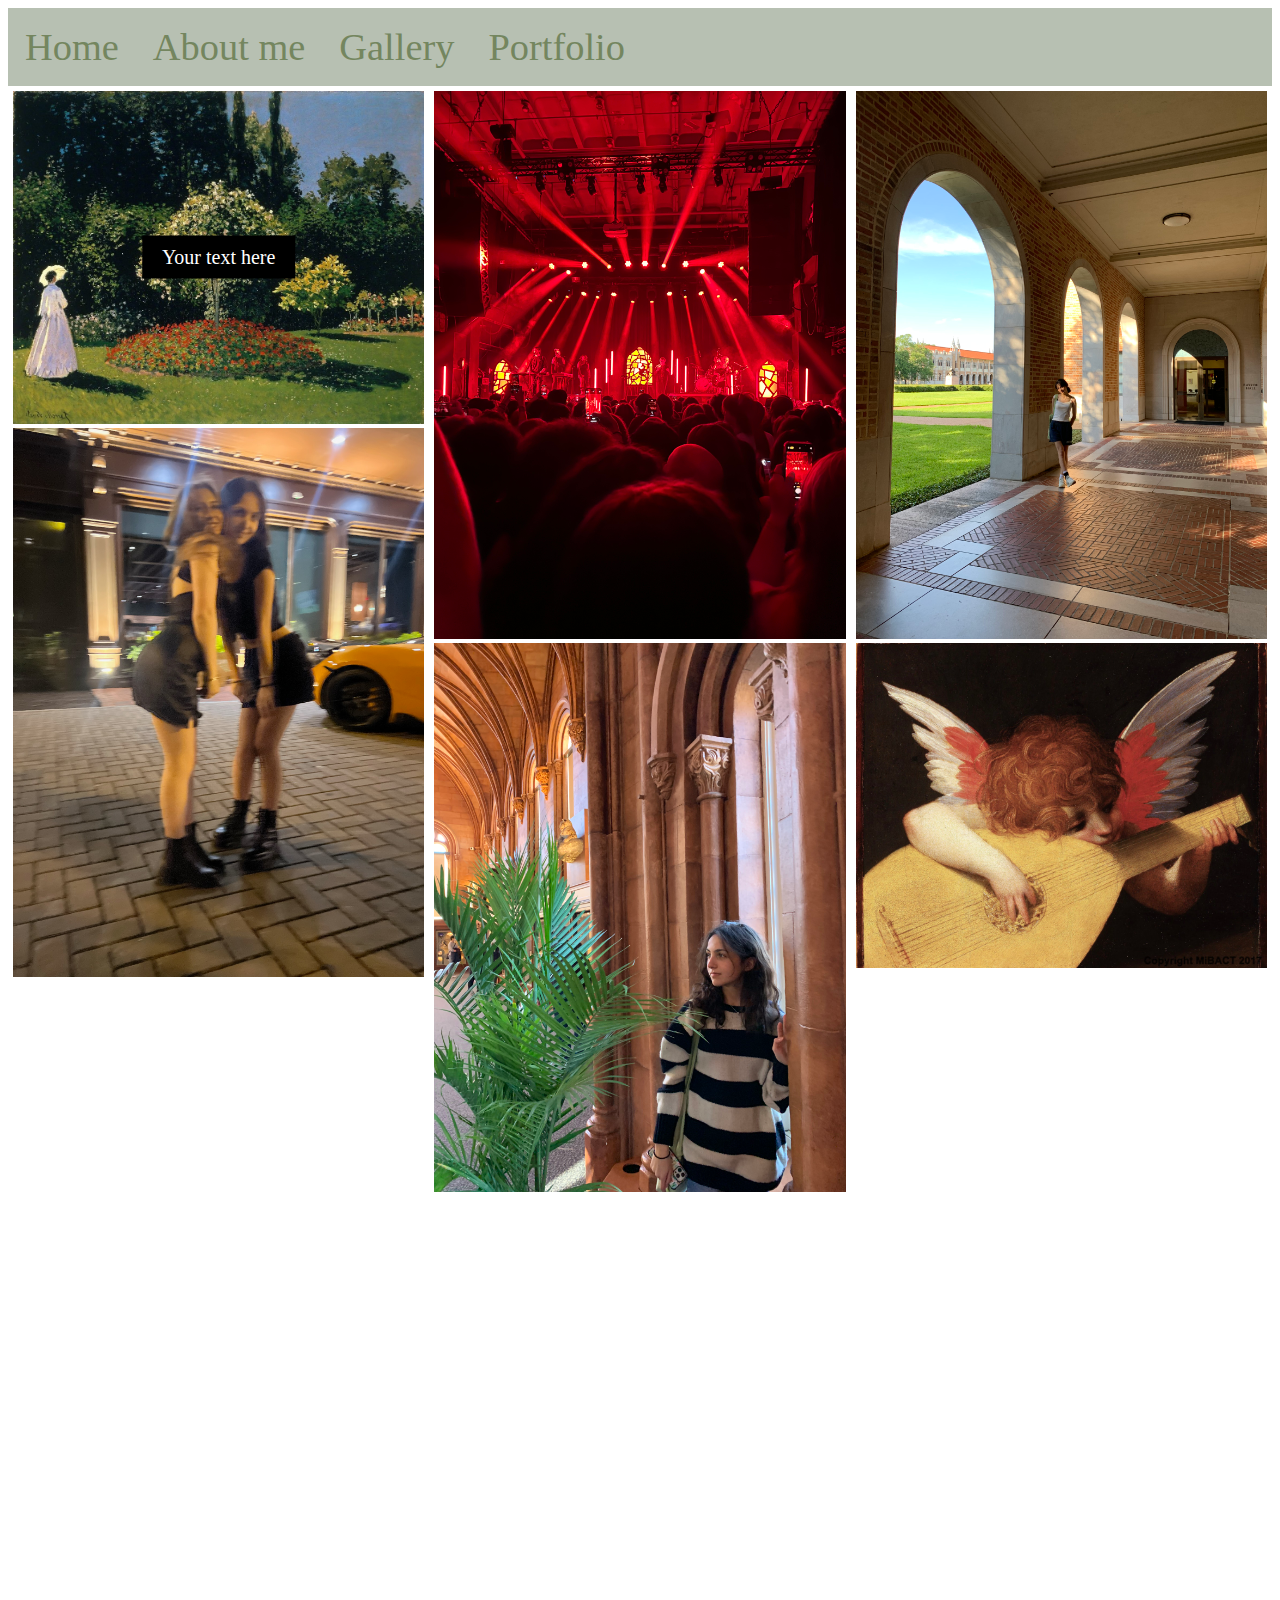
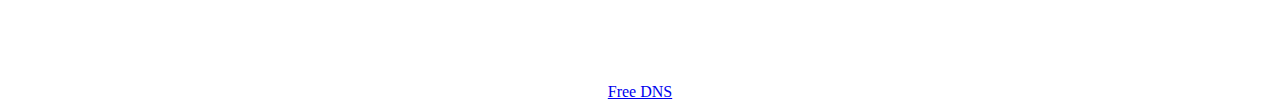
==== index.html @ dd1c7822 "vbn" ====
<!DOCTYPE html>
<html>

<head>
  <meta charset="utf-8">
<!--  <meta name="viewport" content="width=device-width">-->
<meta name="google-site-verification" content="R9GsUbm4EpXpgS44swhphmuprmvar0AnnXn3XSf61pc" />
  <title>Mary Dzhibladze</title>
  <link href="style.css" rel="stylesheet" type="text/css" />
  <body>
<div class="topnav">
    <a class="active" href="https://maryjee7.github.io/">Home</a>
    <a href="#aboutme">About me</a>
  <a href="#gallery">Gallery</a>
  <a href="#portfolio">Portfolio</a>
</div>

</head>

    <div class="row">
<div class="column">
 
  <div class="image-container">

    <img src="IMG_3676.JPG" class="image" style="width:100%">
    <div class="overlay-text">Your text here</div>
</div>
    

  <img src="IMG_0396.JPG" class="image"style="width:100%">

  </div>
  
  <div class="column">
    <img src="IMG_2329.jpeg" class="image"style="width:100%">
    <img src="IMG_3007.jpeg" class="image"style="width:100%">

</div>
  <div class="column">

  <img src="IMG_4204.jpeg" class="image"style="width:100%">
  <img src="IMG_8891.jpeg" class="image"style="width:100%"></div>

  </div>


  

</body>

<footer> <a href="https://freedns.afraid.org/" target="_blank">Free DNS</a>
</footer>
</html>
---- style.css ----
html {
  height: 100%;
  width: 100%;
}


h1{  margin: 30px;
font-family: arial;
text-align: center;
 }
 .container{height: 200px;
 position: relative}
.center {
  margin: 0;
  position: absolute;
  top: 50%;
  left: 50%;
  -ms-transform: translate(-50%, -50%);
  transform: translate(-50%, -50%);}
  footer{margin: 0;
  position: absolute;
  bottom: -90%;
  left: 50%;
  -ms-transform: translate(-50%, -50%);
  transform: translate(-50%, -50%);} 

.topnav{ background-color: #b7c0b2;
overflow: hidden;
  
}
.topnav a{color:#74865f;
          text-align: center;
          display: block;
          font-size:3vw;
          text-decoration: none;
          padding: 17px;
          float: left;
          margin: 0;
  font-family: 'Lucida Sans';
          
         }
.topnav a:hover{background-color:#cbd0c8;
                color:#2F4F4F;
               
                 
}
.topnav a:active{
  background-color:#506543;
  color:antiquewhite;}

.topnav .icon {
  display: none;
}

p1{font-family: 'Lucida Sans';
  
}



.row{

  display: flex;

 }
.column {
  flex: 33.33%;
  padding: 5px;
}




.image-container {
  position: relative;
  display: inline-block;
}

.image-container img {
  display: block;
  width: 100%;
  height: auto;
}

.overlay-text {
  position: absolute;
  top: 50%; 
  left: 50%; 
  transform: translate(-50%, -50%); 
  background-color: #000000; 
  color: #fff; 
  padding: 10px 20px; 
  font-size: 20px; 
  text-align: center;}
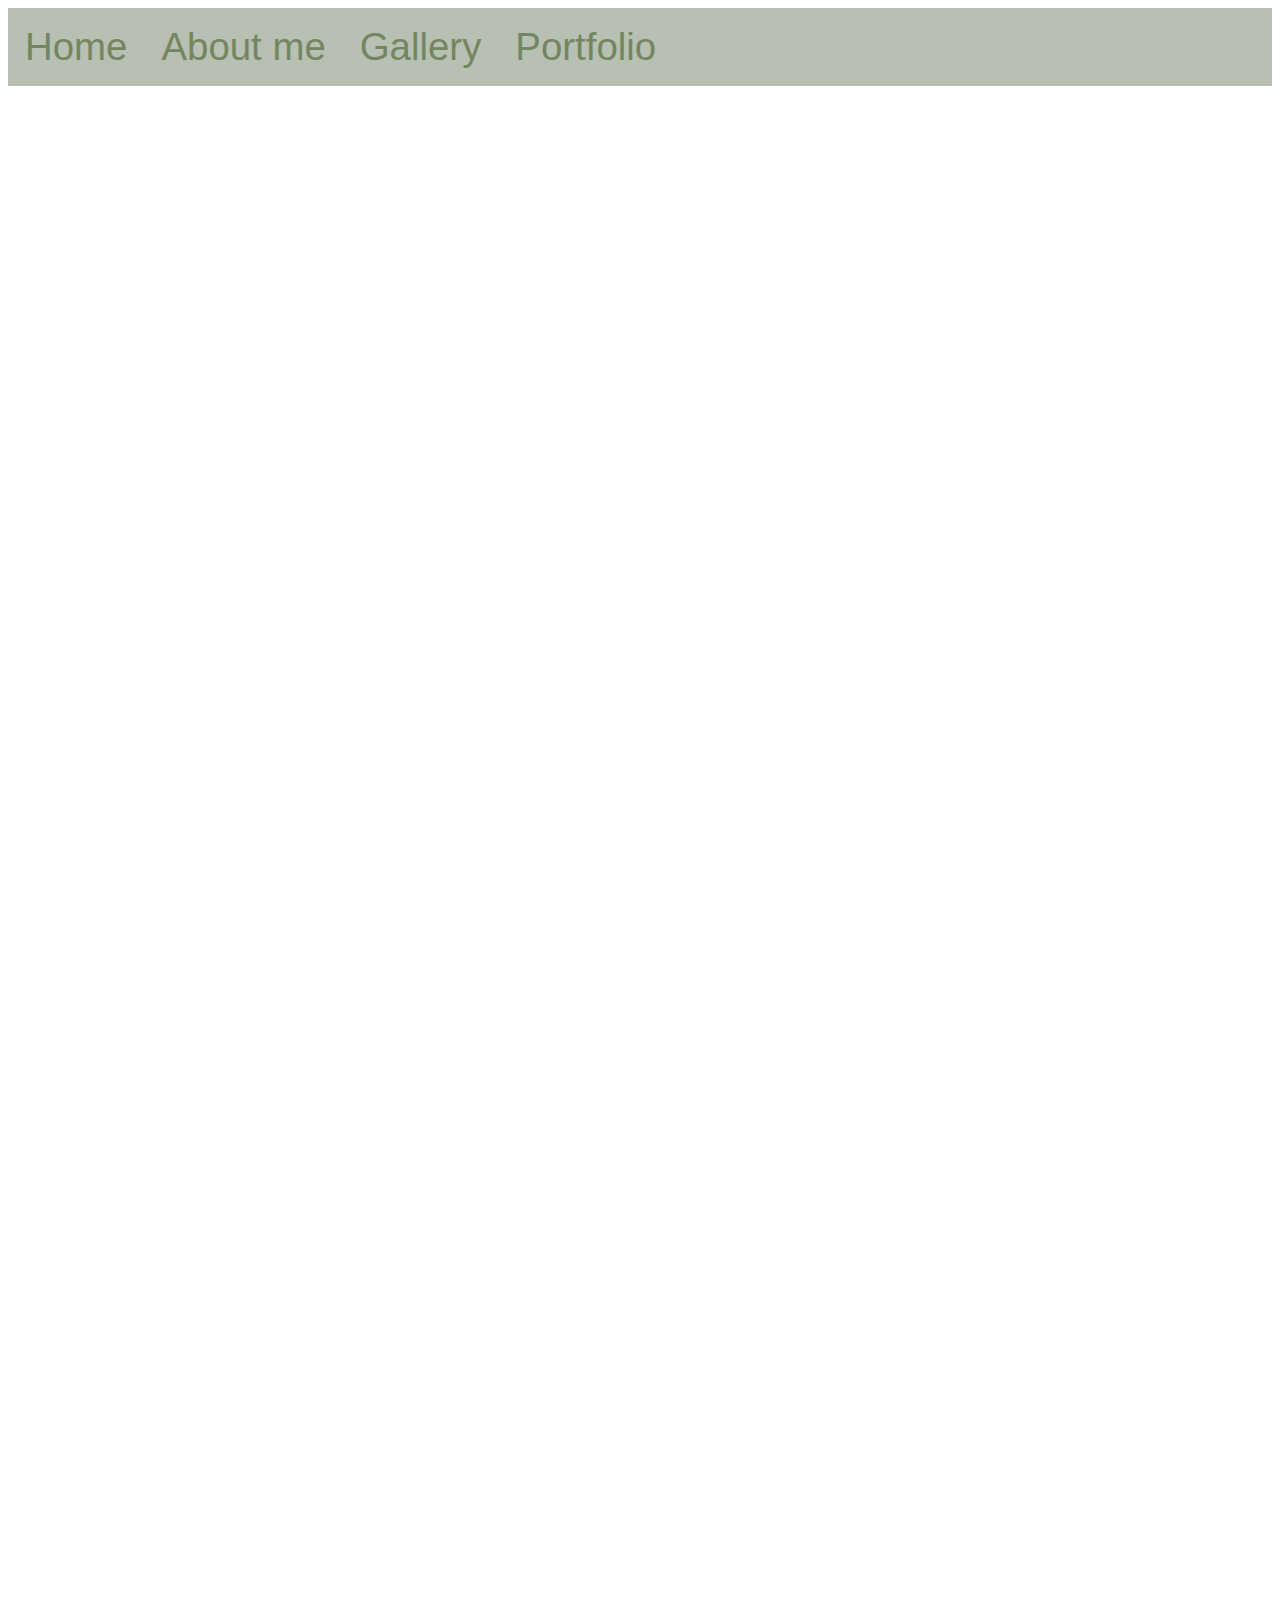
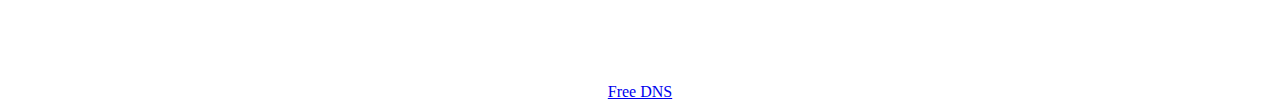
==== commit 6b6ddca4: "Update index.html" ====
--- a/index.html
+++ b/index.html
@@ -10,38 +10,12 @@
   <body>
 <div class="topnav">
     <a class="active" href="https://maryjee7.github.io/">Home</a>
-    <a href="#aboutme">About me</a>
-  <a href="#gallery">Gallery</a>
+    <a class="active" href="abtme.html">About me</a>
+  <a class="active" href="gallery.html">Gallery</a>
   <a href="#portfolio">Portfolio</a>
 </div>
 
 </head>
-
-    <div class="row">
-<div class="column">
- 
-  <div class="image-container">
-
-    <img src="IMG_3676.JPG" class="image" style="width:100%">
-    <div class="overlay-text">Your text here</div>
-</div>
-    
-
-  <img src="IMG_0396.JPG" class="image"style="width:100%">
-
-  </div>
-  
-  <div class="column">
-    <img src="IMG_2329.jpeg" class="image"style="width:100%">
-    <img src="IMG_3007.jpeg" class="image"style="width:100%">
-
-</div>
-  <div class="column">
-
-  <img src="IMG_4204.jpeg" class="image"style="width:100%">
-  <img src="IMG_8891.jpeg" class="image"style="width:100%"></div>
-
-  </div>
 
 
   
--- a/style.css
+++ b/style.css
@@ -5,7 +5,7 @@
 
 
 h1{  margin: 30px;
-font-family: arial;
+font-family: "Google Sans", Arial, sans-serif;
 text-align: center;
  }
  .container{height: 200px;
@@ -36,7 +36,7 @@
           padding: 17px;
           float: left;
           margin: 0;
-  font-family: 'Lucida Sans';
+  font-family: "Google Sans", Arial, sans-serif;
           
          }
 .topnav a:hover{background-color:#cbd0c8;
@@ -52,7 +52,7 @@
   display: none;
 }
 
-p1{font-family: 'Lucida Sans';
+p1{font-family: "Google Sans", Arial, sans-serif;
   
 }
 
@@ -91,4 +91,4 @@
   color: #fff; 
   padding: 10px 20px; 
   font-size: 20px; 
-  text-align: center;}+  text-align: center;}
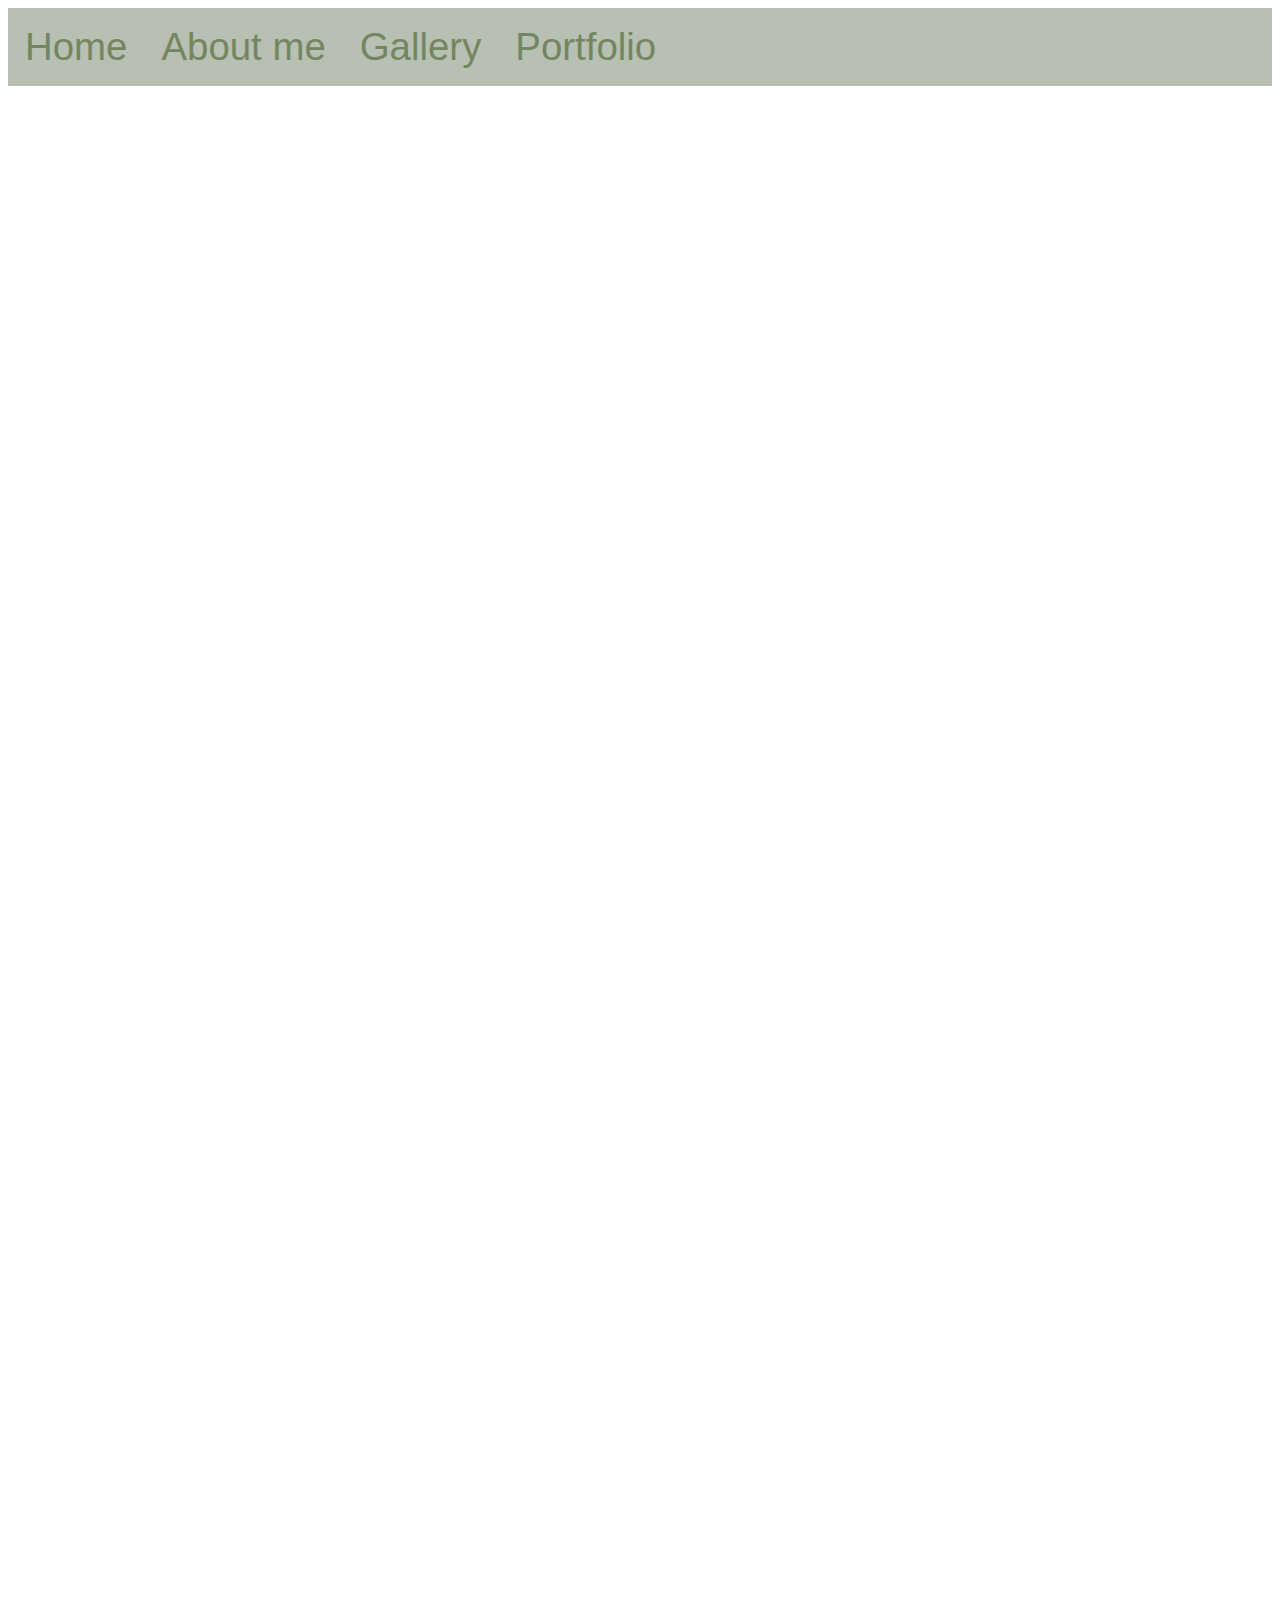
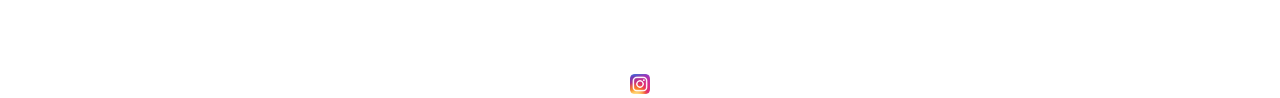
==== commit e0e4c8c3: "Update index.html" ====
--- a/index.html
+++ b/index.html
@@ -22,6 +22,6 @@
 
 </body>
 
-<footer> <a href="https://freedns.afraid.org/" target="_blank">Free DNS</a>
+<footer> <a href="https://www.instagram.com/maryjee_/"target="_blank"><img src ="instagram.jpeg"alt="Instagram" style="width:20px;height:20px;"></a>
 </footer>
 </html>
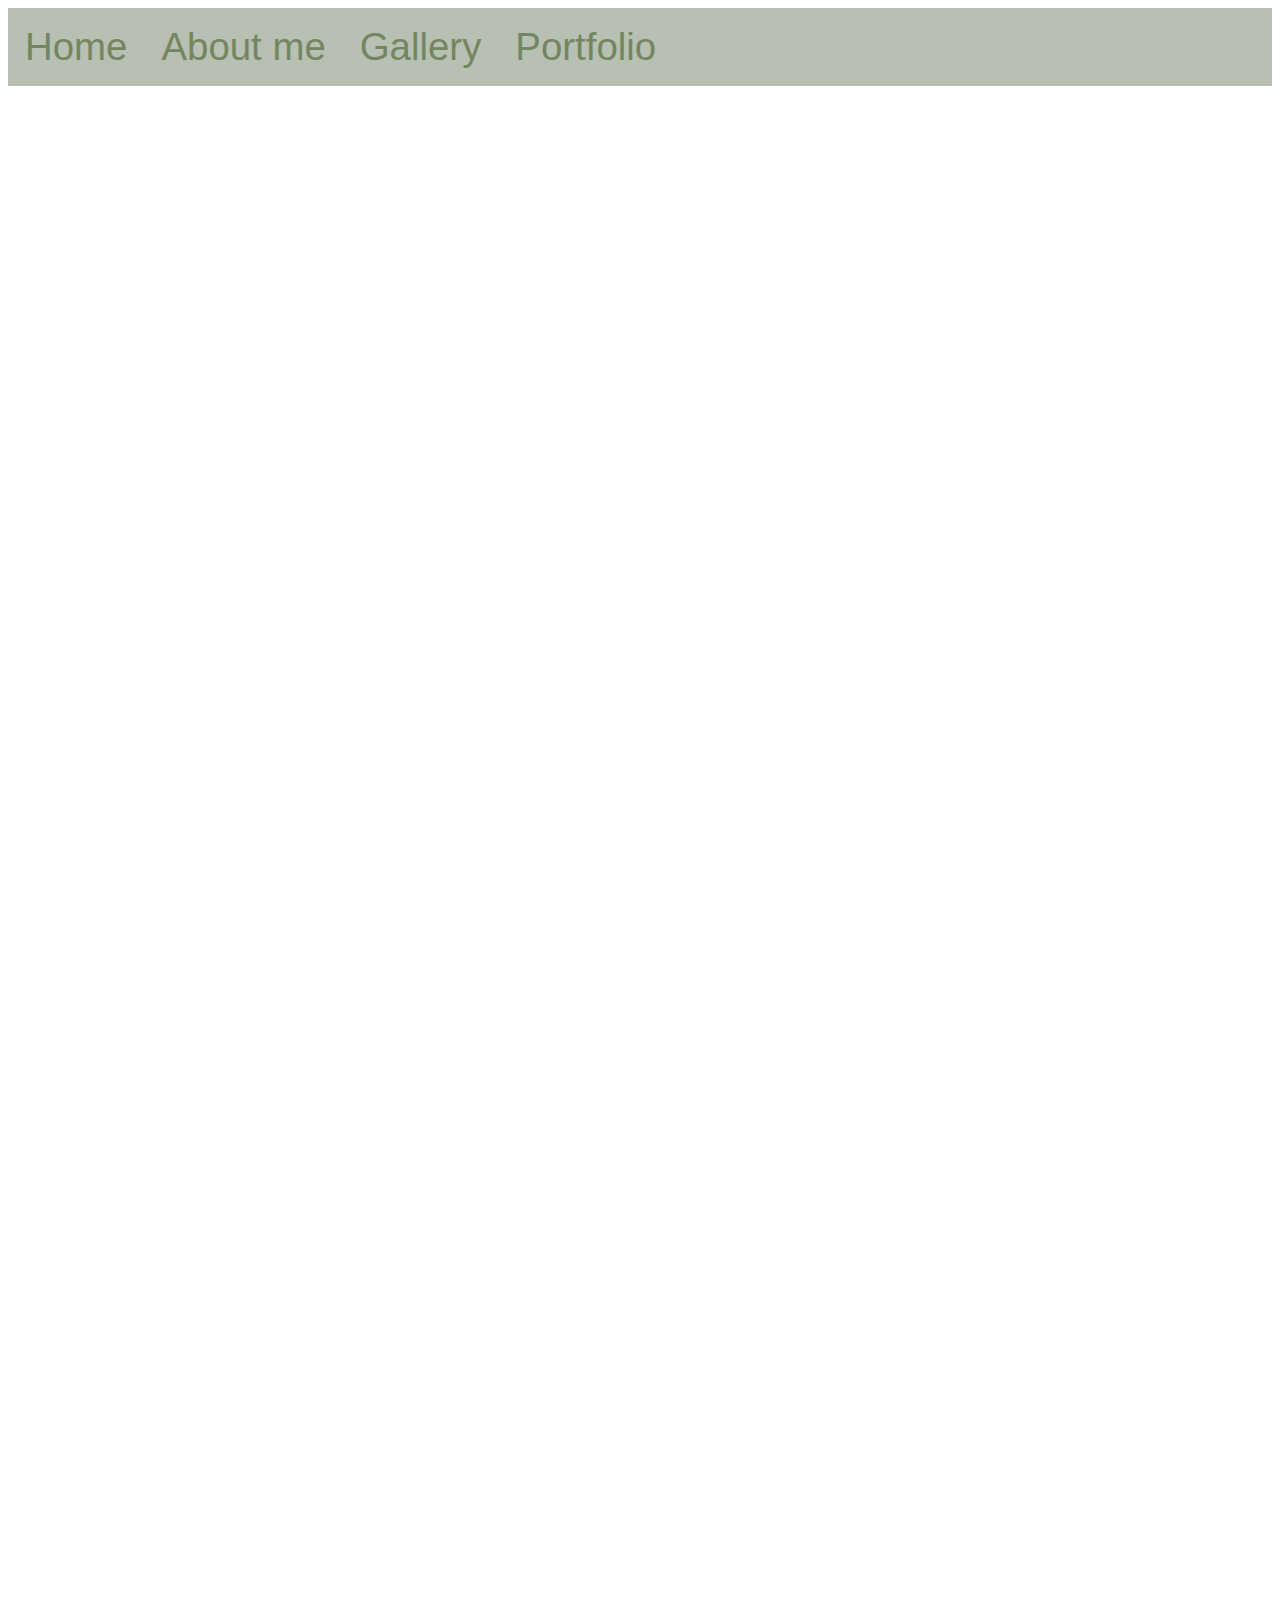
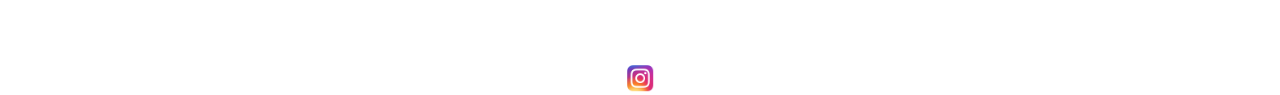
==== commit 5d8f36c4: "Update index.html" ====
--- a/index.html
+++ b/index.html
@@ -22,6 +22,6 @@
 
 </body>
 
-<footer> <a href="https://www.instagram.com/maryjee_/"target="_blank"><img src ="instagram.jpeg"alt="Instagram" style="width:20px;height:20px;"></a>
+<footer> <a href="https://www.instagram.com/maryjee_/"target="_blank"><img src ="instagram.jpeg"alt="Instagram" style="width:2vw;height:2vw;"></a>
 </footer>
 </html>
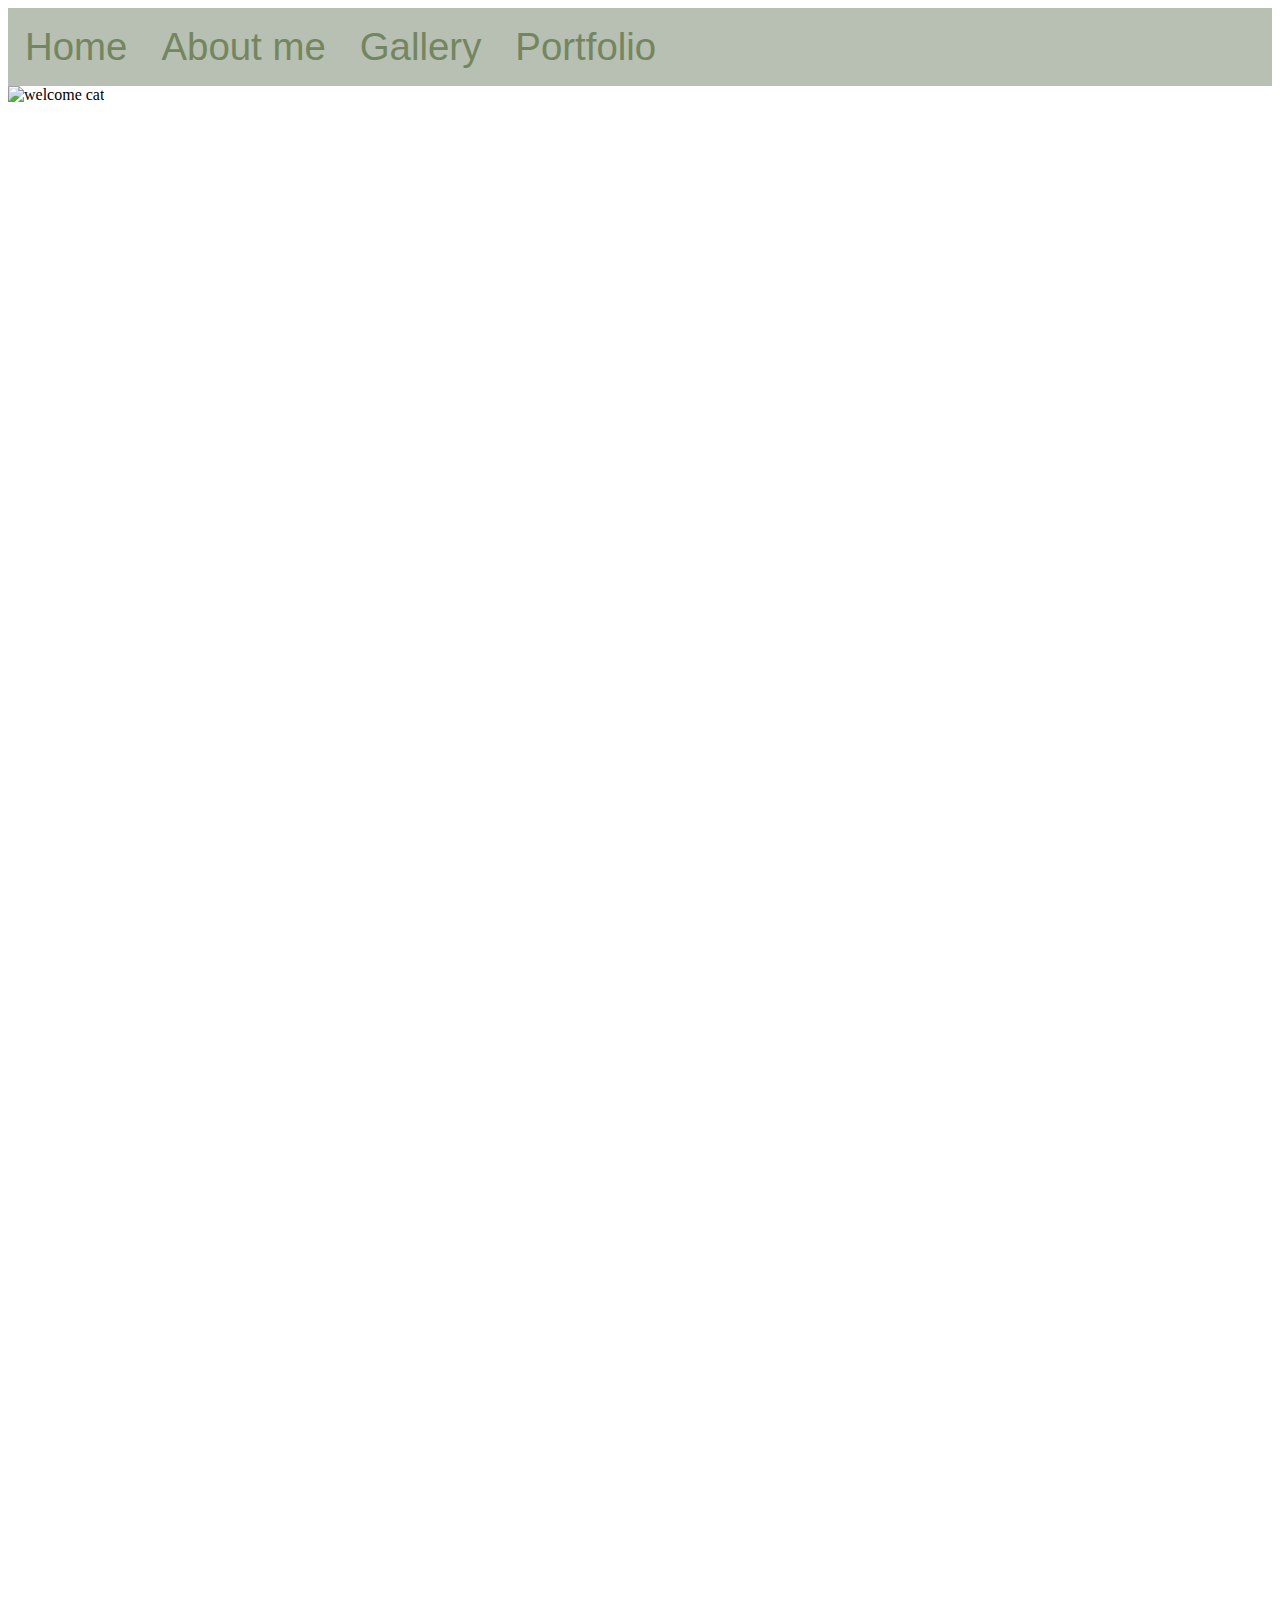
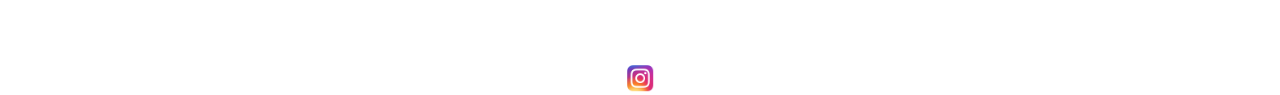
==== commit 17ec7e03: "Update index.html" ====
--- a/index.html
+++ b/index.html
@@ -16,12 +16,13 @@
 </div>
 
 </head>
+  
+    <img src="cat.jpeg"alt="welcome cat"style="width:10vw;height:10vw;">
 
 
   
 
 </body>
-
 <footer> <a href="https://www.instagram.com/maryjee_/"target="_blank"><img src ="instagram.jpeg"alt="Instagram" style="width:2vw;height:2vw;"></a>
 </footer>
 </html>
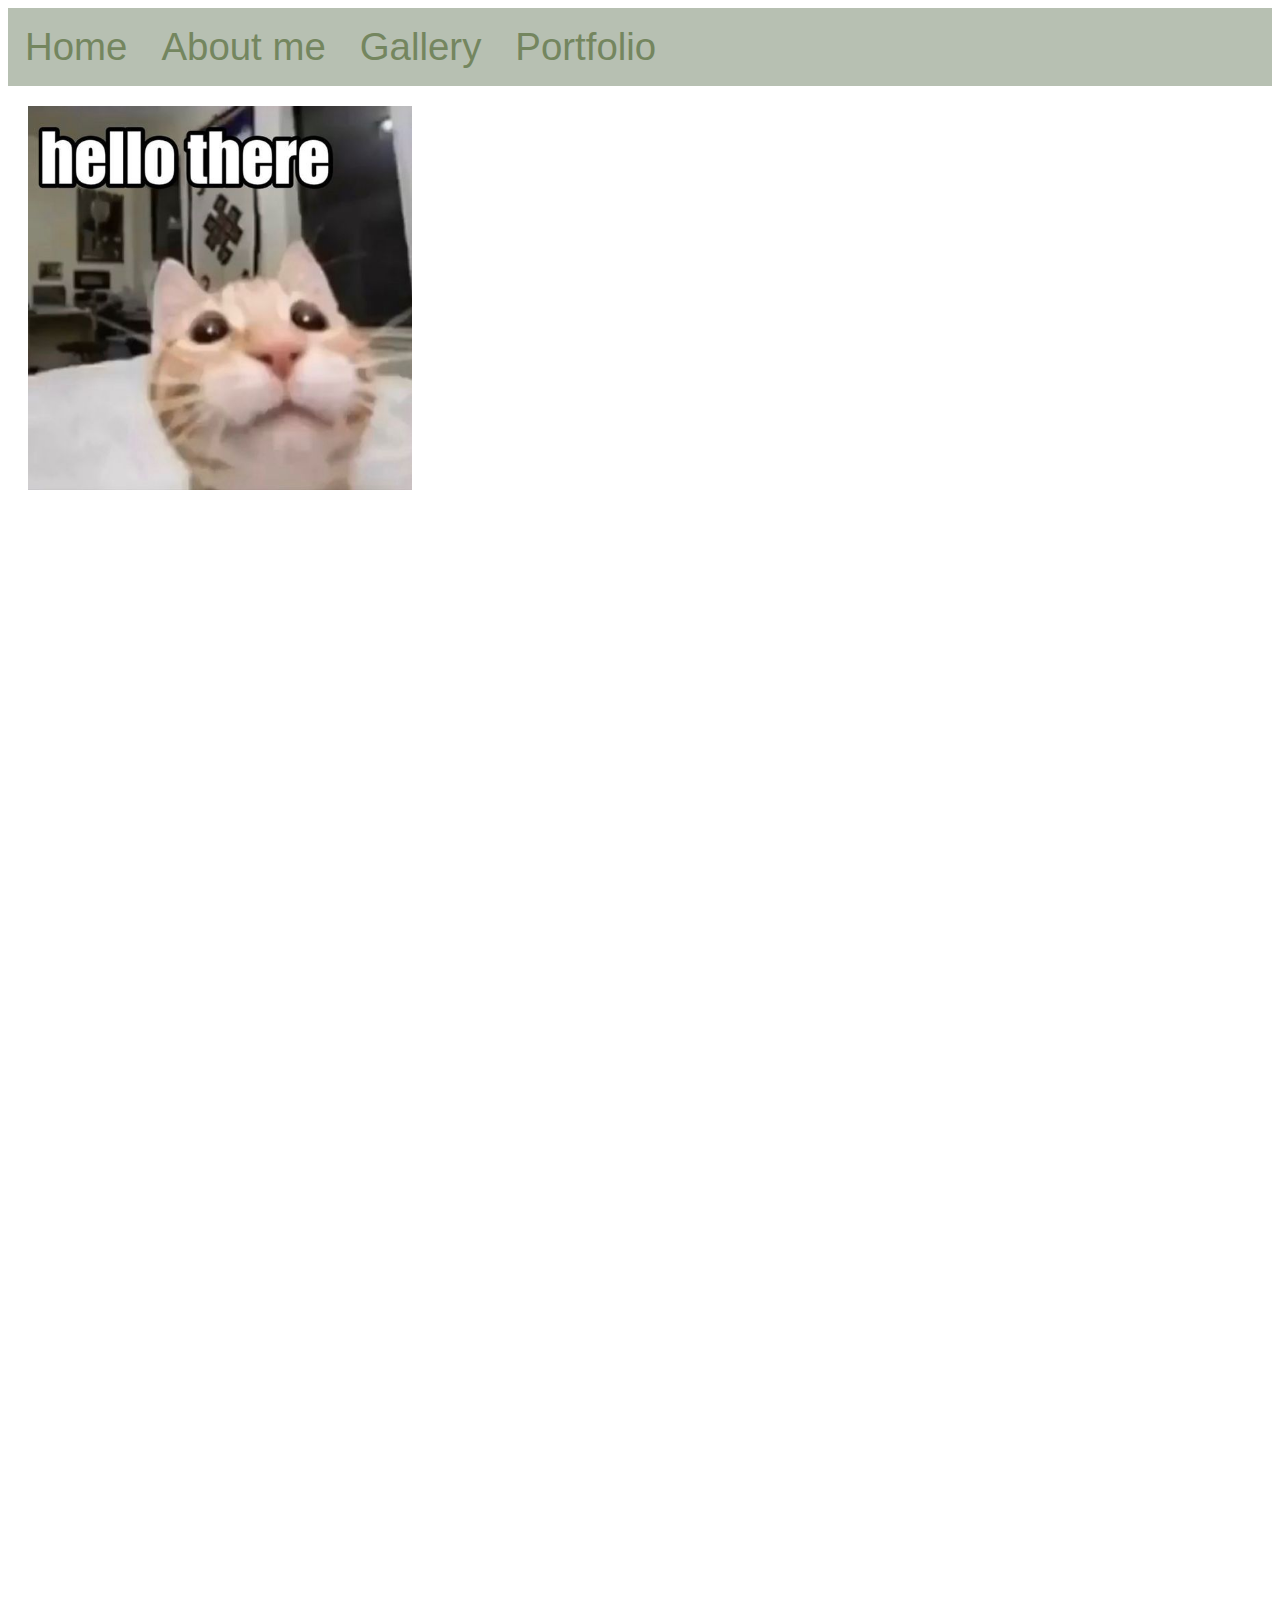
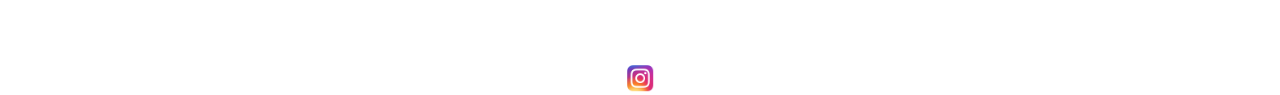
==== commit 850d0d74: "Update index.html" ====
--- a/index.html
+++ b/index.html
@@ -17,7 +17,7 @@
 
 </head>
   
-    <img src="cat.jpeg"alt="welcome cat"style="width:10vw;height:10vw;">
+    <img src="cat.jpeg"alt="welcome cat"style="width:30vw;height:30vw;position: center; margin: 20px;">
 
 
   
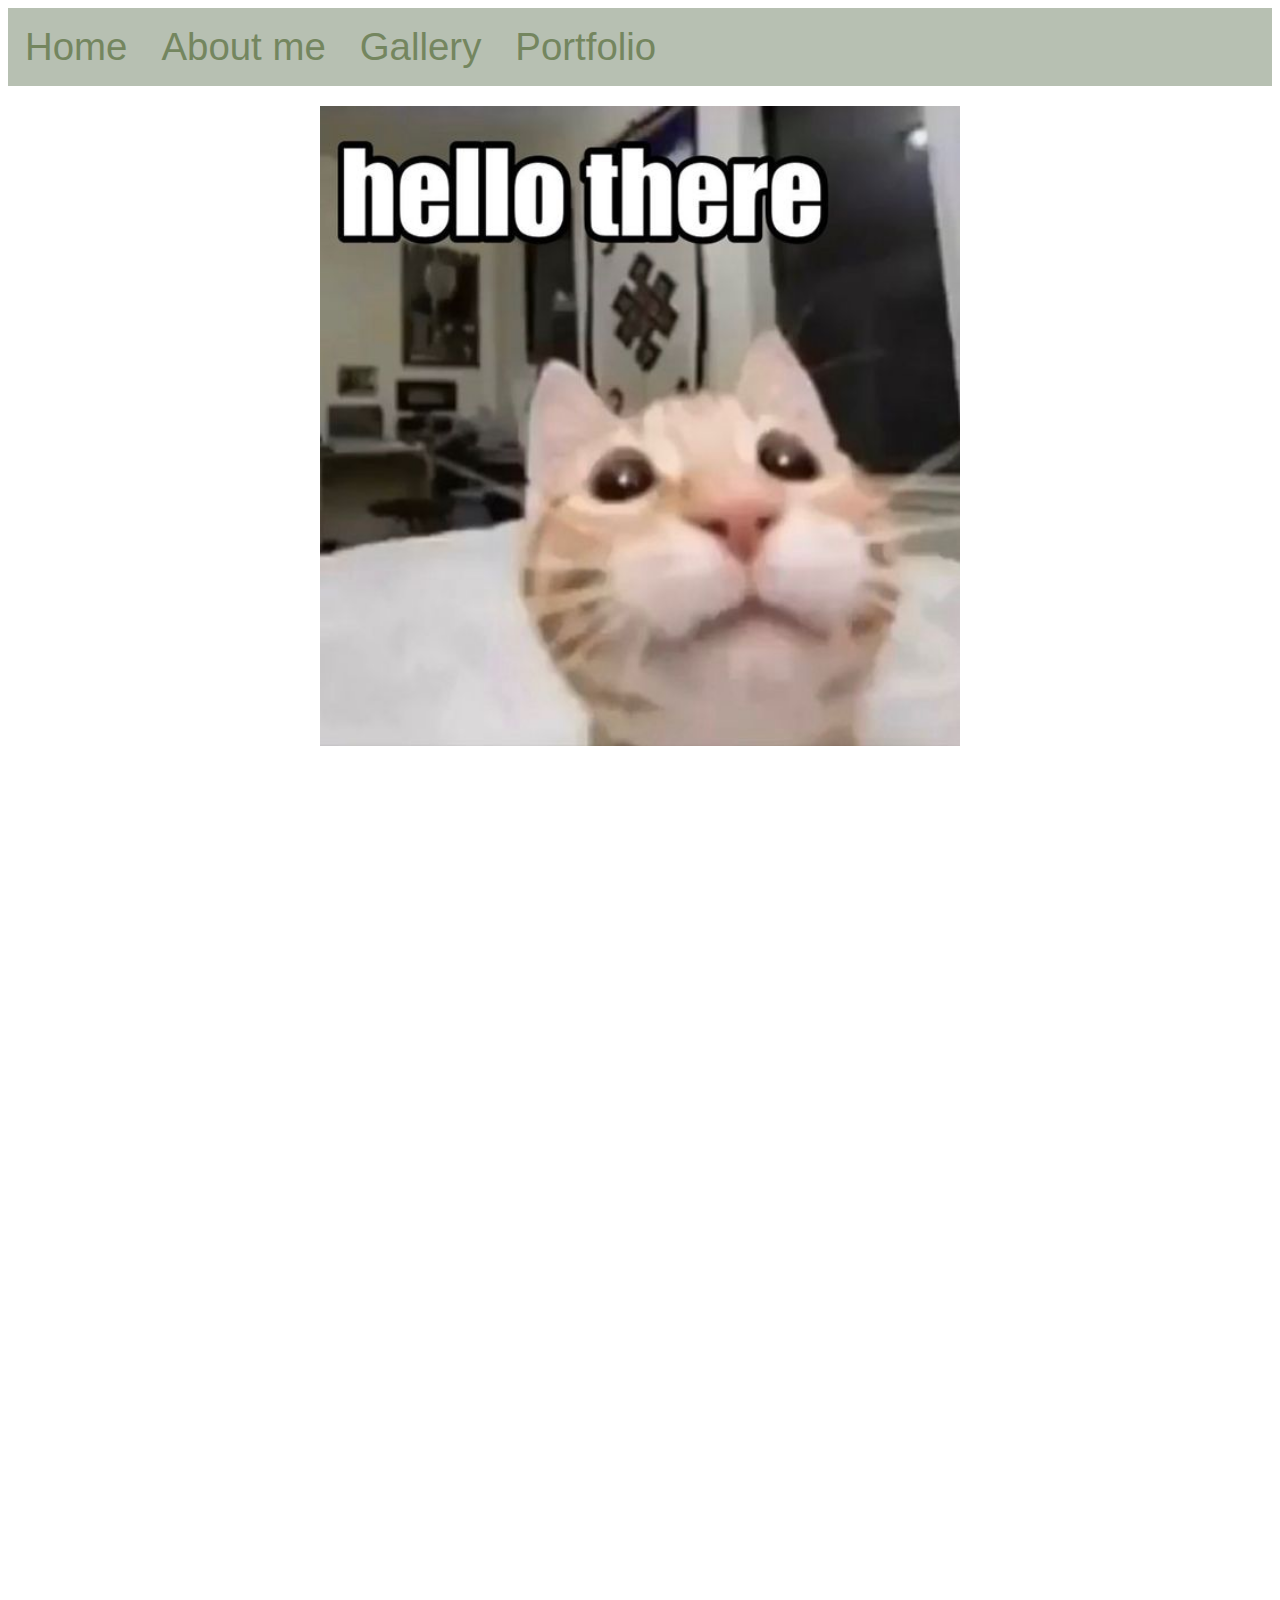
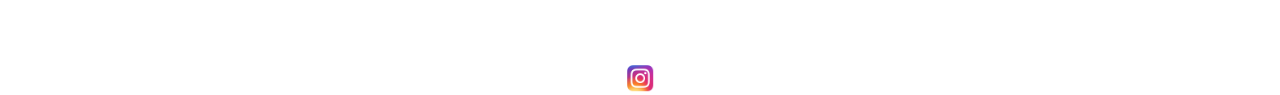
==== commit 6b1d3e4d: "Update index.html" ====
--- a/index.html
+++ b/index.html
@@ -17,7 +17,7 @@
 
 </head>
   
-    <img src="cat.jpeg"alt="welcome cat"style="width:30vw;height:30vw;position: center; margin: 20px;">
+<img src="cat.jpeg" alt="welcome cat" style="width:50vw; height:50vw; display: block; margin: 20px auto;">
 
 
   
